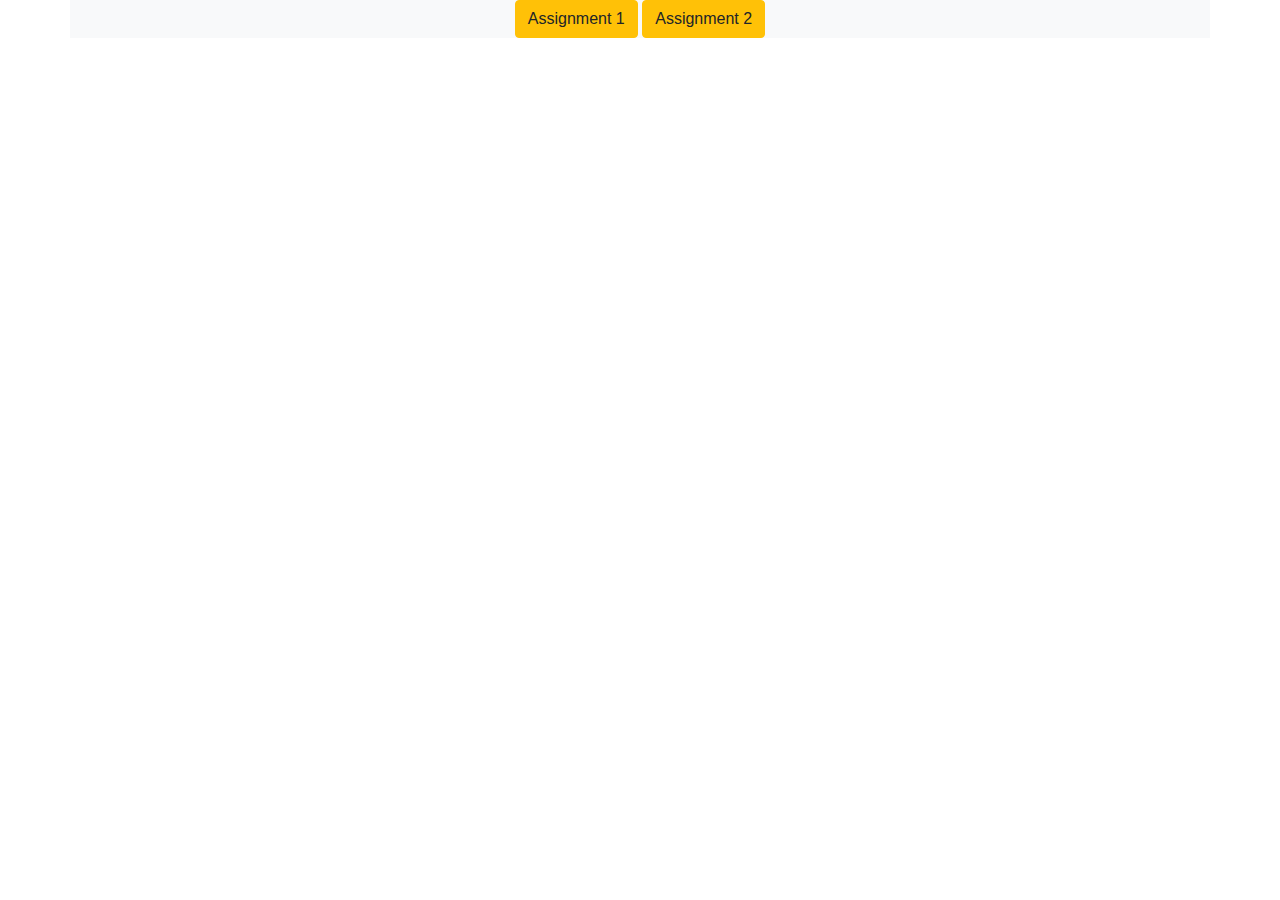
==== index.html @ d763073e "created required html files" ====
<!DOCTYPE html>
<html lang="en">
<head>
    <meta charset="UTF-8">
    <meta http-equiv="X-UA-Compatible" content="IE=edge">
    <meta name="viewport" content="width=device-width, initial-scale=1.0">
    <title>4Industry Assignments</title>
    <link rel="stylesheet" href="https://stackpath.bootstrapcdn.com/bootstrap/4.3.1/css/bootstrap.min.css" integrity="sha384-ggOyR0iXCbMQv3Xipma34MD+dH/1fQ784/j6cY/iJTQUOhcWr7x9JvoRxT2MZw1T" crossorigin="anonymous">
    <link rel="stylesheet" href="https://use.fontawesome.com/releases/v5.15.4/css/all.css" integrity="sha384-DyZ88mC6Up2uqS4h/KRgHuoeGwBcD4Ng9SiP4dIRy0EXTlnuz47vAwmeGwVChigm" crossorigin="anonymous">
    <link href="https://fonts.googleapis.com/css2?family=Akaya+Telivigala&display=swap" rel="stylesheet">
    <link rel="stylesheet" href="assets/css/style.css">
</head>
<body>
    <div class="container bg-light">
        <div class="col-md-12 text-center">
            <button class="btn btn-warning" onclick="window.location.href='assignment1.html';">
                Assignment 1</button>
            <button class="btn btn-warning" onclick="window.location.href='assignment2.html';">
                Assignment 2</button>
        </div>
    </div>
</body>
</html>
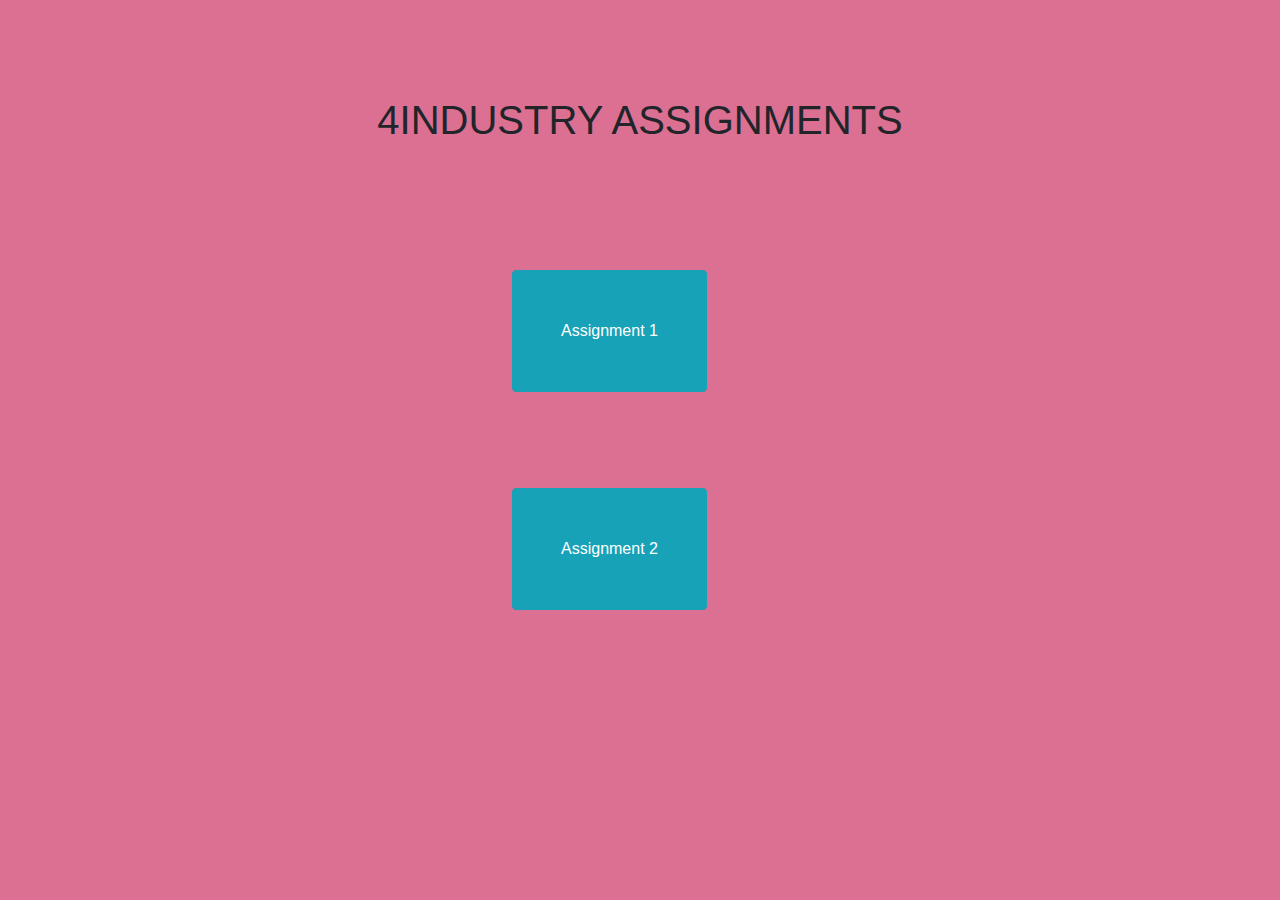
==== commit c442cb5e: "added usercards.html and modal form" ====
--- a/index.html
+++ b/index.html
@@ -11,12 +11,17 @@
     <link rel="stylesheet" href="assets/css/style.css">
 </head>
 <body>
-    <div class="container bg-light">
-        <div class="col-md-12 text-center">
-            <button class="btn btn-warning" onclick="window.location.href='assignment1.html';">
-                Assignment 1</button>
-            <button class="btn btn-warning" onclick="window.location.href='assignment2.html';">
-                Assignment 2</button>
+    <div class="container">
+        <h1 class="text-center mt-5 p-5"> 4INDUSTRY ASSIGNMENTS</h1>
+        <div class="row cta-btn">
+            <div class="col-md-12 text-center">
+                <button class="btn btn-large btn-info mb-5 p-5" onclick="window.location.href='assignment1.html';">
+                    Assignment 1</button>
+            </div>
+            <div class="col-md-12 text-center">
+                <button class="btn btn-large btn-info mt-5 p-5" onclick="window.location.href='assignment2.html';">
+                    Assignment 2</button>
+            </div>
         </div>
     </div>
 </body>
--- a/assets/css/style.css
+++ b/assets/css/style.css
@@ -0,0 +1,12 @@
+body {
+    background-color: palevioletred;
+}
+.cta-btn {
+    position:absolute;
+    top: 30%;
+    left: 40%;
+    display: block;
+}
+.card {
+    background-color:cadetblue;
+}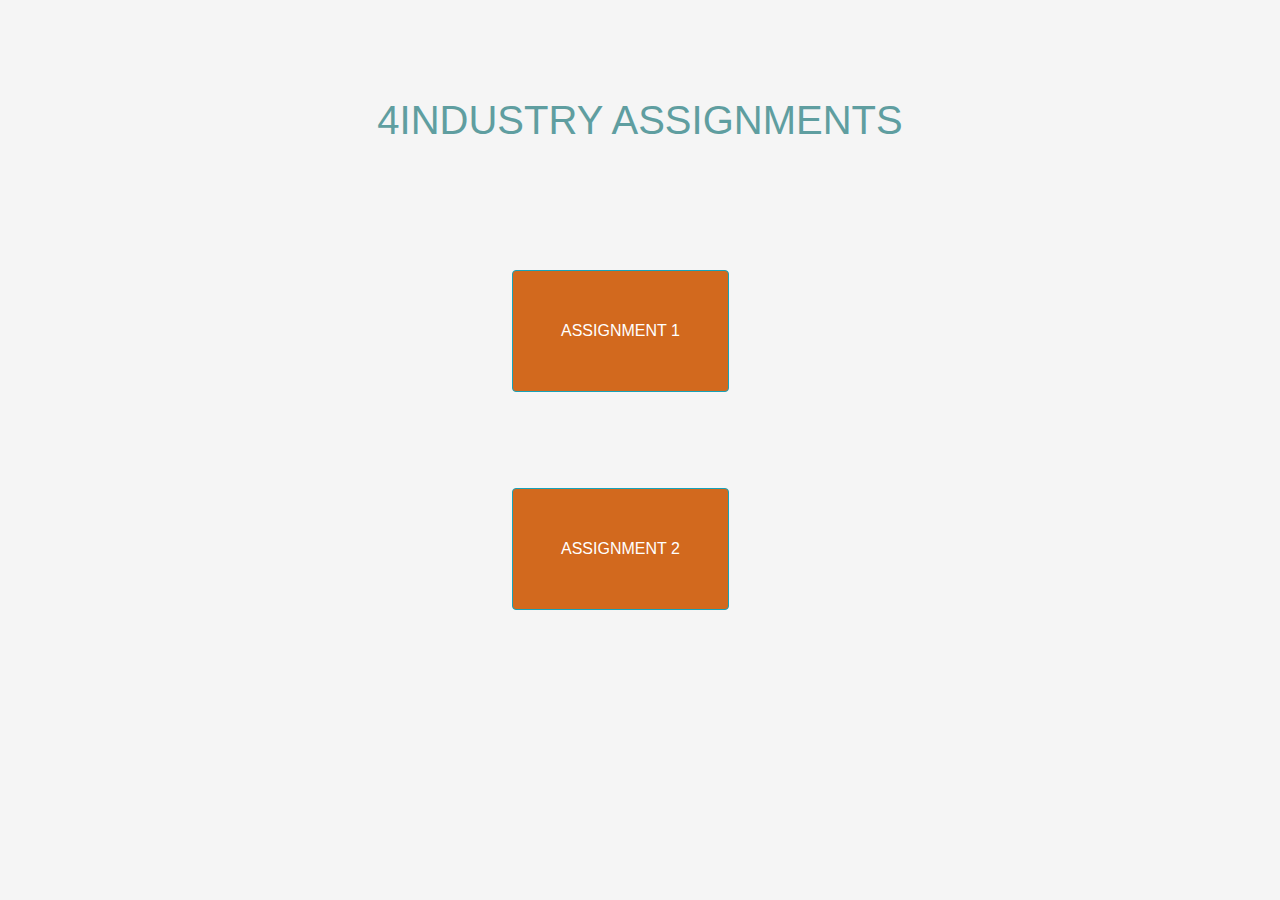
==== commit c6a3be54: "form validation done" ====
--- a/index.html
+++ b/index.html
@@ -16,11 +16,11 @@
         <div class="row cta-btn">
             <div class="col-md-12 text-center">
                 <button class="btn btn-large btn-info mb-5 p-5" onclick="window.location.href='assignment1.html';">
-                    Assignment 1</button>
+                    ASSIGNMENT 1 </button>
             </div>
             <div class="col-md-12 text-center">
                 <button class="btn btn-large btn-info mt-5 p-5" onclick="window.location.href='assignment2.html';">
-                    Assignment 2</button>
+                    ASSIGNMENT 2</button>
             </div>
         </div>
     </div>
--- a/assets/css/style.css
+++ b/assets/css/style.css
@@ -1,5 +1,8 @@
 body {
-    background-color: palevioletred;
+    background-color: whitesmoke;
+}
+h1, h3 {
+    color: cadetblue;
 }
 .cta-btn {
     position:absolute;
@@ -8,5 +11,52 @@
     display: block;
 }
 .card {
-    background-color:cadetblue;
+    background-color: cadetblue;
+    margin: 10px;
+    padding: 5px;
+    border: 2px solid black;
+    border: 2px solid teal;
+    box-shadow: 5px -5px teal;
+}
+.card:hover {
+    transform: scale(1.1); 
+    transition-property: 5s;
+}
+#modal {
+    position: fixed;
+    z-index: 3;
+}
+p {
+    text-align: center;
+    font-size: 20px;
+    font-weight: 500;
+}
+.fullname {
+    font-weight: 700;
+}
+.emp_no {
+    background-color: white;
+    margin-left: 20px;
+    margin-right: 20px;
+}
+.badge {
+    background-color: #254A5D;
+    height: 50px;
+    width: 50px;
+    padding-top: 20px;
+    border-radius: 50%;
+    font-weight: 700;
+    color: white;
+}
+i {
+    color: white;
+}
+a {
+    background-color: #254A5D;
+    color: white;
+    padding: 5px;
+}
+
+.btn-info {
+    background-color: chocolate!important;
 }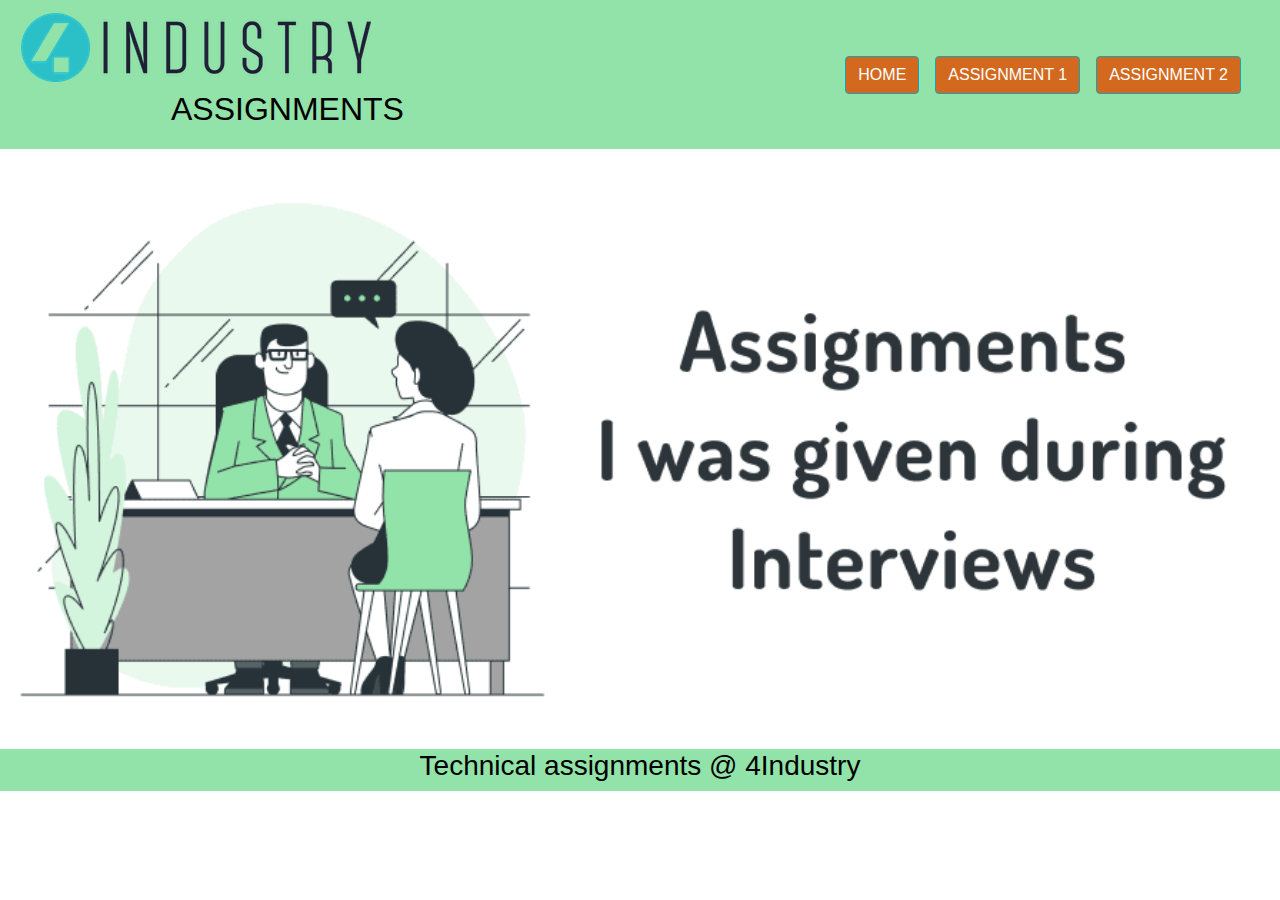
==== commit d7f4dc9f: "added navbar and footer" ====
--- a/index.html
+++ b/index.html
@@ -11,18 +11,54 @@
     <link rel="stylesheet" href="assets/css/style.css">
 </head>
 <body>
-    <div class="container">
-        <h1 class="text-center mt-5 p-5"> 4INDUSTRY ASSIGNMENTS</h1>
-        <div class="row cta-btn">
-            <div class="col-md-12 text-center">
-                <button class="btn btn-large btn-info mb-5 p-5" onclick="window.location.href='assignment1.html';">
-                    ASSIGNMENT 1 </button>
-            </div>
-            <div class="col-md-12 text-center">
-                <button class="btn btn-large btn-info mt-5 p-5" onclick="window.location.href='assignment2.html';">
-                    ASSIGNMENT 2</button>
+<header>
+    <nav class="navbar navbar-expand-lg navbar-light ml-auto bg-navbar">
+    <!-- Brand Title on top left -->
+        <a class="navbar-brand" href="index.html">
+            <h1 class="brandname"><img src="assets/images/4industry-logo.png" alt="logo"></h1>
+            <h2 class= mr-5>ASSIGNMENTS</h2>
+        </a>
+    <!-- Navigation menu bar on top right -->
+        <div class="col toggler-nav">
+            <button type="button" class="navbar-toggler toggler-collapsed navbar-toggler-right toggler-btn" data-toggle="collapse" data-target="#navbarCollapse">
+                <span class="navbar-toggler-icon"></span>
+            </button>
+        <div class="collapse navbar-collapse toggler-nav" id="navbarCollapse">
+            <ul class="navbar-nav ml-auto navright">
+                <li class="navbar-item active">
+                    <a href="index.html" class="nav-item nav-link active"><button class="btn btn-info">
+                        HOME</button></a>
+                </li>
+                <li class="navbar-item">
+                    <a href="assignment1.html" class="nav-item nav-link"><button class="btn btn-info">
+                        ASSIGNMENT 1 </button></a>
+                </li>
+                <li class="navbar-item">
+                    <a href="assignment2.html" class="nav-item nav-link"><button class="btn btn btn-info">
+                        ASSIGNMENT 2</button></a>
+                </li>
+            </ul>
+        </div>
+        </div>
+    </nav>
+</header>
+
+<div class="container-fluid landing-container">
+    <div class="row">
+        <div class="col-12">
+           
+        </div>
+    </div>
+</div>
+<footer>
+    <div class="container-fluid footer-container">
+        <div class="row footer-details">
+            <!-- Copyrgiht -->
+            <div class="col-md-12">
+                <h3 class="text-center footer-copyright">Technical assignments @ 4Industry</h3>
             </div>
         </div>
     </div>
+</footer>
 </body>
 </html>--- a/assets/css/style.css
+++ b/assets/css/style.css
@@ -1,8 +1,25 @@
-body {
-    background-color: whitesmoke;
+@import url('https://fonts.googleapis.com/css2?family=Akaya+Telivigala&display=swap');
+
+.navbar,.footer-container {
+    background-color: #92e3a9;
 }
-h1, h3 {
-    color: cadetblue;
+h1, h2, h3 {
+    color: black;
+}
+.landing-container {
+    background-image: url(../images/landingpage.png);
+    position: relative;
+    background-size: cover;
+    background-repeat: no-repeat;
+    background-position-x: center;
+    background-position-y: center;
+    height: 600px;
+    padding: 0;
+    margin: 0;
+    border: 0   
+}
+.assignment2 {
+    height: auto;
 }
 .cta-btn {
     position:absolute;
@@ -11,12 +28,12 @@
     display: block;
 }
 .card {
-    background-color: cadetblue;
+    background-color: #92e3a9;
     margin: 10px;
     padding: 5px;
     border: 2px solid black;
-    border: 2px solid teal;
-    box-shadow: 5px -5px teal;
+    border: 2px solid #92e3a9;
+    box-shadow: 5px -5px #33ad55;
 }
 .card:hover {
     transform: scale(1.1); 
@@ -51,12 +68,24 @@
 i {
     color: white;
 }
+
 a {
-    background-color: #254A5D;
     color: white;
     padding: 5px;
 }
-
+#search-input {
+    border: 2px solid chocolate; 
+}
 .btn-info {
     background-color: chocolate!important;
+    color: white;
+}
+.fa-search  {
+    height: 30px;
+}
+h2 {
+    margin-left: 150px;
+}
+.footer {
+    bottom: 0;
 }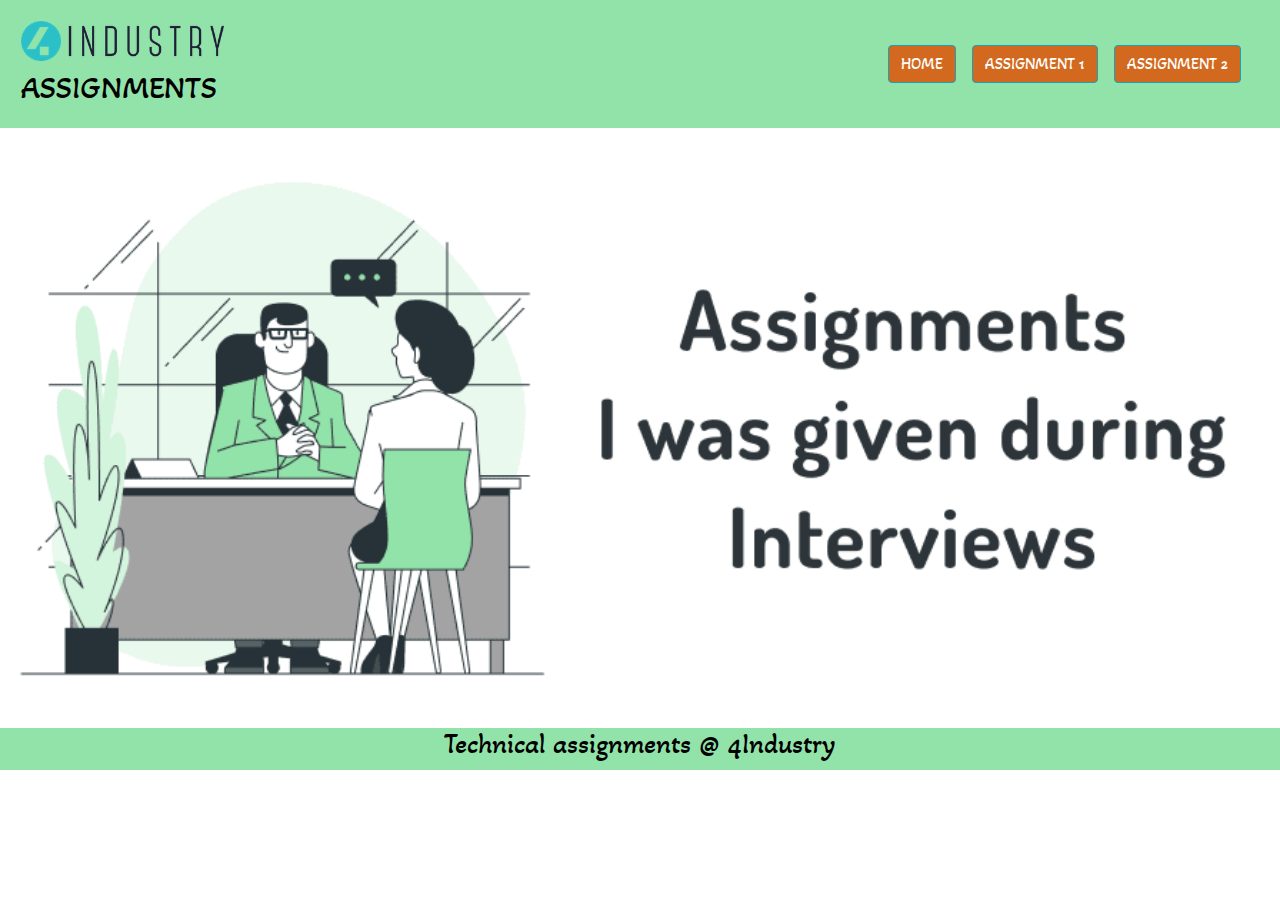
==== commit 9b3fc1e4: "logo resized and added bg to assignment2" ====
--- a/index.html
+++ b/index.html
@@ -15,8 +15,8 @@
     <nav class="navbar navbar-expand-lg navbar-light ml-auto bg-navbar">
     <!-- Brand Title on top left -->
         <a class="navbar-brand" href="index.html">
-            <h1 class="brandname"><img src="assets/images/4industry-logo.png" alt="logo"></h1>
-            <h2 class= mr-5>ASSIGNMENTS</h2>
+            <h1 class="brandname"><img src="assets/images/4industry-logo.png" alt="logo" class="logo"></h1>
+            <h2 class="brand-text">ASSIGNMENTS</h2>
         </a>
     <!-- Navigation menu bar on top right -->
         <div class="col toggler-nav">
--- a/assets/css/style.css
+++ b/assets/css/style.css
@@ -1,7 +1,22 @@
+/*----------Google font----------------------------*/
 @import url('https://fonts.googleapis.com/css2?family=Akaya+Telivigala&display=swap');
 
+body {
+    margin: 0;
+    border: 0;
+    padding: 0;
+    background: transparent;
+    font-family: 'Akaya Telivigala', cursive, sans-serif;
+    font-size: 20px;  
+}
+.logo {
+    height: 40px;
+}
 .navbar,.footer-container {
     background-color: #92e3a9;
+}
+.brand-text {
+    margin-left: 0;
 }
 h1, h2, h3 {
     color: black;
@@ -19,8 +34,18 @@
     border: 0   
 }
 .assignment2 {
+    background-image: url(../images/landingpage.png);
+    position: relative;
+    background-size: cover;
+    background-repeat: no-repeat;
+    background-position-x: center;
+    background-position-y: center;
     height: auto;
+    padding: 0;
+    margin: 0;
+    border: 0   
 }
+
 .cta-btn {
     position:absolute;
     top: 30%;
@@ -57,7 +82,7 @@
     margin-right: 20px;
 }
 .badge {
-    background-color: #254A5D;
+    background-color: #326896;
     height: 50px;
     width: 50px;
     padding-top: 20px;
@@ -68,7 +93,6 @@
 i {
     color: white;
 }
-
 a {
     color: white;
     padding: 5px;
@@ -88,4 +112,17 @@
 }
 .footer {
     bottom: 0;
+}
+.card-btn {
+    background-color: #326896;
+}
+.modal-content {
+    background-color: #e1f1e6!important;
+}
+
+footer {
+bottom:0;
+width:100%;
+height:auto;   /* Height of the footer */
+
 }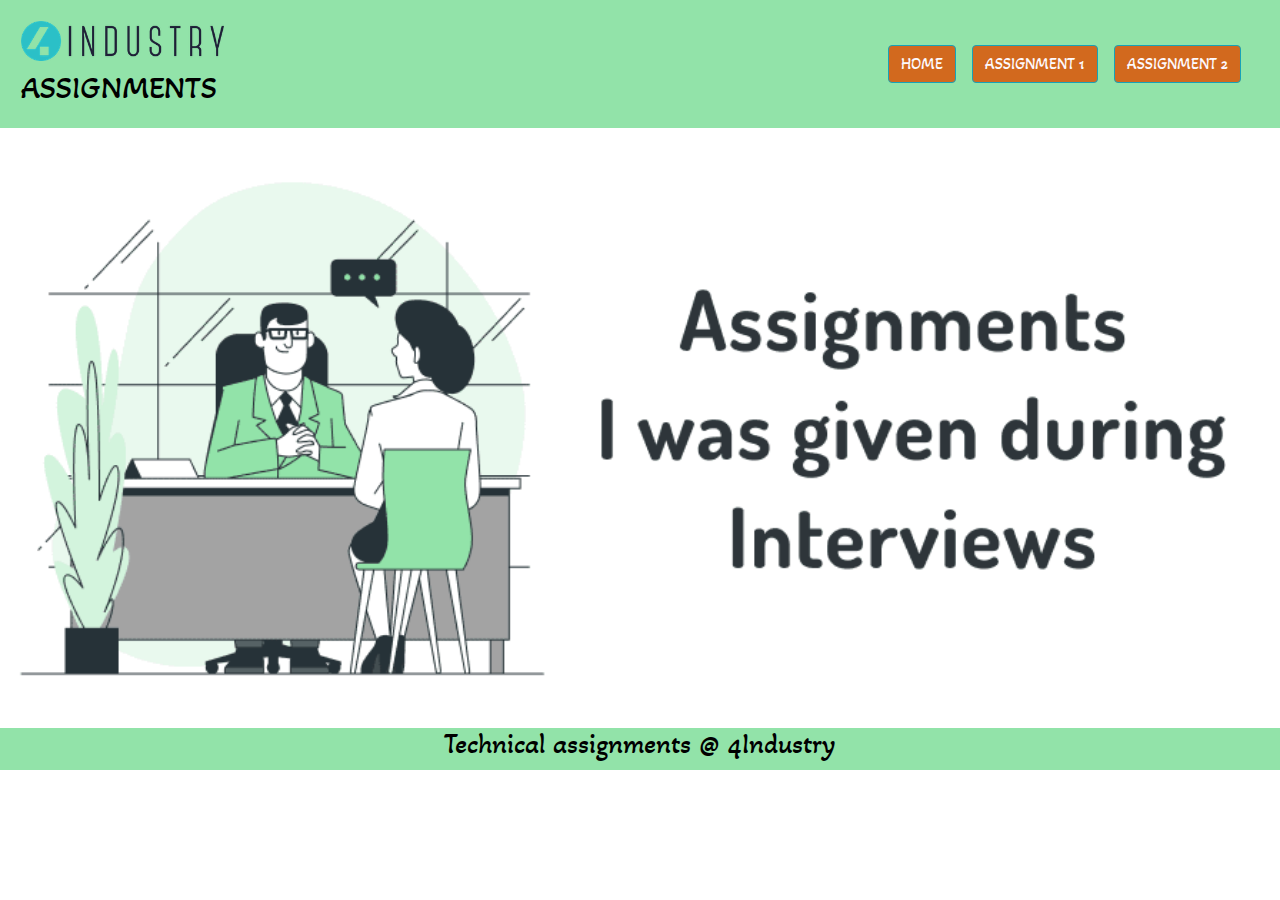
==== commit 1fe46541: "indentation and more comments added" ====
--- a/index.html
+++ b/index.html
@@ -42,7 +42,7 @@
         </div>
     </nav>
 </header>
-
+ <!-- landing page -->
 <div class="container-fluid landing-container">
     <div class="row">
         <div class="col-12">
@@ -50,6 +50,7 @@
         </div>
     </div>
 </div>
+ <!-- footer -->
 <footer>
     <div class="container-fluid footer-container">
         <div class="row footer-details">
--- a/assets/css/style.css
+++ b/assets/css/style.css
@@ -1,6 +1,13 @@
 /*----------Google font----------------------------*/
 @import url('https://fonts.googleapis.com/css2?family=Akaya+Telivigala&display=swap');
 
+/*----------------CSS variables-------------------*/
+:root {
+    
+    --white: #fdf9fd;
+    --blue: #326896;
+  }
+/*---------------Generic Styles--------------*/
 body {
     margin: 0;
     border: 0;
@@ -9,6 +16,7 @@
     font-family: 'Akaya Telivigala', cursive, sans-serif;
     font-size: 20px;  
 }
+/*---------------header styles--------------*/
 .logo {
     height: 40px;
 }
@@ -34,16 +42,7 @@
     border: 0   
 }
 .assignment2 {
-    background-image: url(../images/landingpage.png);
-    position: relative;
-    background-size: cover;
-    background-repeat: no-repeat;
-    background-position-x: center;
-    background-position-y: center;
-    height: auto;
-    padding: 0;
-    margin: 0;
-    border: 0   
+   height: 1500px;   
 }
 
 .cta-btn {
@@ -77,24 +76,24 @@
     font-weight: 700;
 }
 .emp_no {
-    background-color: white;
+    background-color: var(--blue);
     margin-left: 20px;
     margin-right: 20px;
+    color: var(--white);
 }
 .badge {
-    background-color: #326896;
+    background-color: var(--blue);
     height: 50px;
     width: 50px;
     padding-top: 20px;
     border-radius: 50%;
     font-weight: 700;
-    color: white;
+    color: var(--white);
 }
-i {
-    color: white;
+i, a {
+    color: var(--white);
 }
 a {
-    color: white;
     padding: 5px;
 }
 #search-input {
@@ -102,7 +101,7 @@
 }
 .btn-info {
     background-color: chocolate!important;
-    color: white;
+    color: var(--white);
 }
 .fa-search  {
     height: 30px;
@@ -114,15 +113,16 @@
     bottom: 0;
 }
 .card-btn {
-    background-color: #326896;
+    background-color: var(--blue);
 }
 .modal-content {
     background-color: #e1f1e6!important;
 }
 
 footer {
-bottom:0;
-width:100%;
-height:auto;   /* Height of the footer */
+    position: relative;
+    bottom: 0;
+    width: 100%;
+    height: auto; 
 
 }